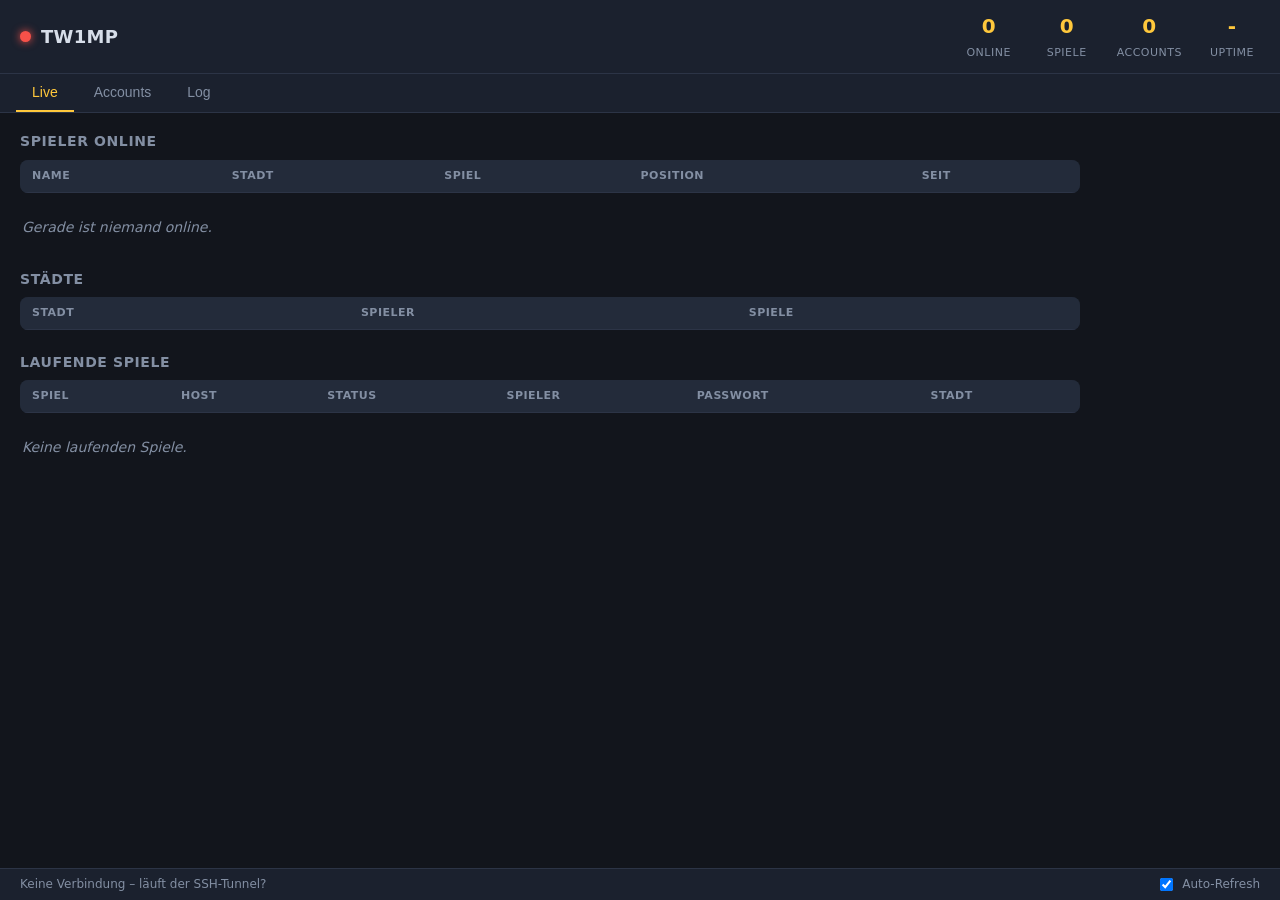
==== Web/index.html @ 4538ff93 "Panel: browser dashboard over SSH tunnel (live status, roster, log) Optional web dashboard served fr" ====
<!DOCTYPE html>
<html lang="de">
<head>
<meta charset="utf-8">
<meta name="viewport" content="width=device-width, initial-scale=1">
<title>TW1MP Panel</title>
<link rel="stylesheet" href="style.css">
</head>
<body>
<header>
  <div class="brand">
    <span id="dot" class="dot off" title="Verbindung"></span>
    <h1 id="title">TW1MP</h1>
    <span id="version" class="muted"></span>
  </div>
  <div class="stats">
    <div class="stat"><b id="s-players">0</b><label>online</label></div>
    <div class="stat"><b id="s-games">0</b><label>Spiele</label></div>
    <div class="stat"><b id="s-accounts">0</b><label>Accounts</label></div>
    <div class="stat"><b id="s-uptime">-</b><label>Uptime</label></div>
  </div>
</header>

<nav>
  <button data-tab="live" class="active">Live</button>
  <button data-tab="accounts">Accounts</button>
  <button data-tab="log">Log</button>
</nav>

<main>
  <section id="tab-live" class="tab active">
    <h2>Spieler online</h2>
    <table id="players">
      <thead><tr><th>Name</th><th>Stadt</th><th>Spiel</th><th>Position</th><th>seit</th></tr></thead>
      <tbody></tbody>
    </table>
    <p id="players-empty" class="empty">Gerade ist niemand online.</p>

    <h2>Städte</h2>
    <table id="towns">
      <thead><tr><th>Stadt</th><th>Spieler</th><th>Spiele</th></tr></thead>
      <tbody></tbody>
    </table>

    <h2>Laufende Spiele</h2>
    <table id="games">
      <thead><tr><th>Spiel</th><th>Host</th><th>Status</th><th>Spieler</th><th>Passwort</th><th>Stadt</th></tr></thead>
      <tbody></tbody>
    </table>
    <p id="games-empty" class="empty">Keine laufenden Spiele.</p>
  </section>

  <section id="tab-accounts" class="tab">
    <div class="rowbar">
      <h2>Roster <span class="muted">(<span id="acc-count">0</span>)</span></h2>
      <input id="acc-filter" placeholder="Name filtern…" autocomplete="off">
    </div>
    <table id="accounts">
      <thead><tr><th>Name</th><th>Letzter Login</th><th>Status</th></tr></thead>
      <tbody></tbody>
    </table>

    <h2>Bans</h2>
    <table id="bans">
      <thead><tr><th>Art</th><th>Wert</th><th>seit</th><th>Grund</th></tr></thead>
      <tbody></tbody>
    </table>
    <p id="bans-empty" class="empty">Keine Bans.</p>
  </section>

  <section id="tab-log" class="tab">
    <div class="rowbar">
      <h2>Server-Log</h2>
      <label class="chk"><input type="checkbox" id="log-follow" checked> Auto-Scroll</label>
    </div>
    <pre id="log" class="log"></pre>
  </section>
</main>

<footer>
  <span id="updated" class="muted">–</span>
  <label class="chk"><input type="checkbox" id="autorefresh" checked> Auto-Refresh</label>
</footer>

<script src="app.js"></script>
</body>
</html>
---- Web/style.css ----
:root {
  --bg: #12151c;
  --panel: #1b212e;
  --panel2: #232b3a;
  --line: #2c3446;
  --text: #d7dee9;
  --muted: #838fa3;
  --gold: #ffc83c;
  --green: #3fb950;
  --red: #f85149;
  --blue: #4d9dff;
}

* { box-sizing: border-box; }

body {
  margin: 0;
  background: var(--bg);
  color: var(--text);
  font: 14px/1.45 "Segoe UI", system-ui, sans-serif;
}

header {
  display: flex;
  align-items: center;
  justify-content: space-between;
  gap: 16px;
  padding: 12px 20px;
  background: var(--panel);
  border-bottom: 1px solid var(--line);
  flex-wrap: wrap;
}
.brand { display: flex; align-items: center; gap: 10px; }
.brand h1 { font-size: 18px; margin: 0; letter-spacing: .3px; }
.dot { width: 11px; height: 11px; border-radius: 50%; background: var(--red); box-shadow: 0 0 8px var(--red); }
.dot.on  { background: var(--green); box-shadow: 0 0 8px var(--green); }
.dot.off { background: var(--red);   box-shadow: 0 0 8px var(--red); }

.stats { display: flex; gap: 22px; }
.stat { text-align: center; min-width: 56px; }
.stat b { display: block; font-size: 20px; color: var(--gold); font-variant-numeric: tabular-nums; }
.stat label { font-size: 11px; text-transform: uppercase; letter-spacing: .5px; color: var(--muted); }

nav {
  display: flex;
  gap: 4px;
  padding: 0 16px;
  background: var(--panel);
  border-bottom: 1px solid var(--line);
}
nav button {
  background: none; border: none; color: var(--muted);
  padding: 10px 16px; cursor: pointer; font-size: 14px;
  border-bottom: 2px solid transparent;
}
nav button:hover { color: var(--text); }
nav button.active { color: var(--gold); border-bottom-color: var(--gold); }

main { padding: 18px 20px 60px; max-width: 1100px; }
.tab { display: none; }
.tab.active { display: block; }

h2 { font-size: 14px; text-transform: uppercase; letter-spacing: .6px;
     color: var(--muted); margin: 22px 0 8px; font-weight: 600; }
h2:first-child { margin-top: 0; }

.rowbar { display: flex; align-items: center; justify-content: space-between; gap: 12px; }
#acc-filter {
  background: var(--panel2); border: 1px solid var(--line); color: var(--text);
  border-radius: 6px; padding: 6px 10px; font-size: 13px; width: 200px;
}

table { width: 100%; border-collapse: collapse; background: var(--panel); border-radius: 8px; overflow: hidden; }
thead th {
  text-align: left; font-size: 11px; text-transform: uppercase; letter-spacing: .5px;
  color: var(--muted); padding: 8px 12px; background: var(--panel2); border-bottom: 1px solid var(--line);
}
tbody td { padding: 8px 12px; border-bottom: 1px solid var(--line); font-variant-numeric: tabular-nums; }
tbody tr:last-child td { border-bottom: none; }
tbody tr:hover { background: var(--panel2); }
td.name { font-weight: 600; }

.badge { display: inline-block; padding: 1px 8px; border-radius: 20px; font-size: 11px; font-weight: 600; }
.badge.online { background: rgba(63,185,80,.15); color: var(--green); }
.badge.offline { background: rgba(131,143,163,.15); color: var(--muted); }
.badge.banned { background: rgba(248,81,73,.15); color: var(--red); }

.empty { color: var(--muted); font-style: italic; padding: 10px 2px; }

.log {
  background: #0c0f15; border: 1px solid var(--line); border-radius: 8px;
  padding: 12px; margin: 0; height: 62vh; overflow: auto;
  font: 12px/1.5 "Cascadia Code", "Consolas", monospace; white-space: pre-wrap; word-break: break-word;
}
.log .lvl-WARNING { color: var(--gold); }
.log .lvl-ERROR { color: var(--red); }
.log .lvl-DEBUG { color: var(--muted); }

footer {
  position: fixed; bottom: 0; left: 0; right: 0;
  display: flex; align-items: center; justify-content: space-between;
  padding: 6px 20px; background: var(--panel); border-top: 1px solid var(--line); font-size: 12px;
}
.chk { display: flex; align-items: center; gap: 6px; color: var(--muted); cursor: pointer; }
.muted { color: var(--muted); font-size: 12px; }
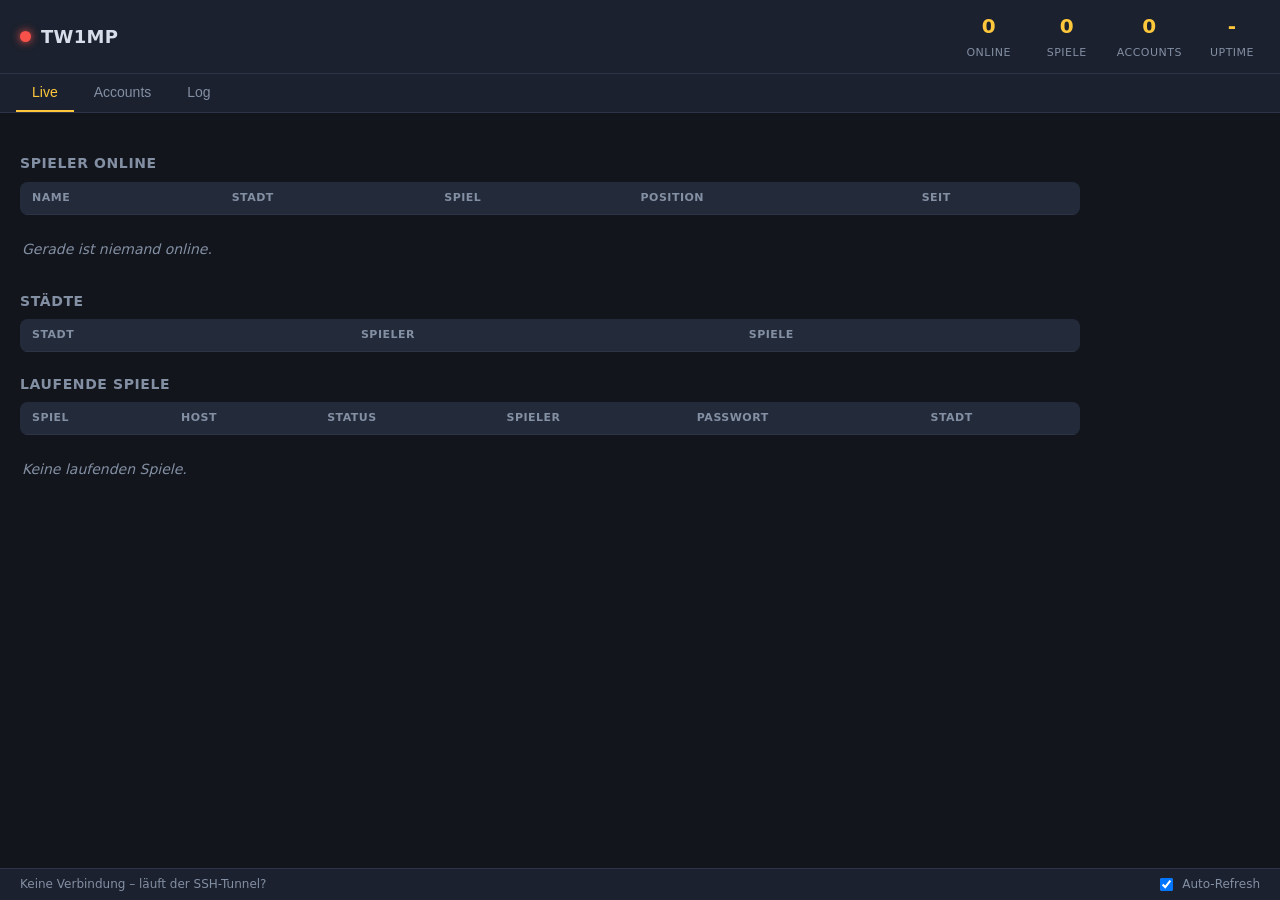
==== commit 5dbb2720: "Panel phase 2: admin actions and character view New [Web] admin_api flag gates writes. web.py gains " ====
--- a/Web/index.html
+++ b/Web/index.html
@@ -29,9 +29,14 @@
 
 <main>
   <section id="tab-live" class="tab active">
+    <div class="admin-only" id="broadcast-bar">
+      <input id="bc-text" placeholder="Nachricht an alle Spieler…" autocomplete="off">
+      <button id="bc-send" class="btn primary">Broadcast</button>
+    </div>
+
     <h2>Spieler online</h2>
     <table id="players">
-      <thead><tr><th>Name</th><th>Stadt</th><th>Spiel</th><th>Position</th><th>seit</th></tr></thead>
+      <thead><tr><th>Name</th><th>Stadt</th><th>Spiel</th><th>Position</th><th>seit</th><th class="admin-only">Aktion</th></tr></thead>
       <tbody></tbody>
     </table>
     <p id="players-empty" class="empty">Gerade ist niemand online.</p>
@@ -56,16 +61,29 @@
       <input id="acc-filter" placeholder="Name filtern…" autocomplete="off">
     </div>
     <table id="accounts">
-      <thead><tr><th>Name</th><th>Letzter Login</th><th>Status</th></tr></thead>
+      <thead><tr><th>Name</th><th>Letzter Login</th><th>Status</th><th class="admin-only">Aktion</th></tr></thead>
       <tbody></tbody>
     </table>
 
     <h2>Bans</h2>
     <table id="bans">
-      <thead><tr><th>Art</th><th>Wert</th><th>seit</th><th>Grund</th></tr></thead>
+      <thead><tr><th>Art</th><th>Wert</th><th>seit</th><th>Grund</th><th class="admin-only">Aktion</th></tr></thead>
       <tbody></tbody>
     </table>
     <p id="bans-empty" class="empty">Keine Bans.</p>
+  </section>
+
+  <section id="tab-char" class="tab">
+    <div class="rowbar">
+      <h2>Charakter <span id="char-name" class="muted"></span></h2>
+      <button id="char-back" class="btn">Zurück</button>
+    </div>
+    <p id="char-meta" class="muted"></p>
+    <table id="charitems">
+      <thead><tr><th>Item</th><th>Kategorie</th><th>Wert</th><th>Art</th></tr></thead>
+      <tbody></tbody>
+    </table>
+    <p id="char-empty" class="empty">Kein Charakter gespeichert.</p>
   </section>
 
   <section id="tab-log" class="tab">
@@ -77,6 +95,8 @@
   </section>
 </main>
 
+<div id="toast"></div>
+
 <footer>
   <span id="updated" class="muted">–</span>
   <label class="chk"><input type="checkbox" id="autorefresh" checked> Auto-Refresh</label>
--- a/Web/style.css
+++ b/Web/style.css
@@ -87,6 +87,35 @@
 
 .empty { color: var(--muted); font-style: italic; padding: 10px 2px; }
 
+/* admin controls (hidden unless the server enables the admin API) */
+body:not(.admin) .admin-only { display: none !important; }
+
+#broadcast-bar { display: flex; gap: 8px; margin-bottom: 16px; }
+#bc-text {
+  flex: 1; background: var(--panel2); border: 1px solid var(--line);
+  color: var(--text); border-radius: 6px; padding: 8px 12px; font-size: 13px;
+}
+.btn {
+  background: var(--panel2); border: 1px solid var(--line); color: var(--text);
+  border-radius: 6px; padding: 5px 12px; font-size: 12px; cursor: pointer;
+}
+.btn:hover { border-color: var(--muted); }
+.btn.primary { background: var(--gold); border-color: var(--gold); color: #1a1205; font-weight: 600; }
+.btn.primary:hover { filter: brightness(1.08); }
+.btn.danger:hover { background: rgba(248,81,73,.15); border-color: var(--red); color: var(--red); }
+.btn + .btn { margin-left: 6px; }
+td.actions { white-space: nowrap; }
+
+#toast {
+  position: fixed; left: 50%; bottom: 46px; transform: translateX(-50%);
+  background: var(--panel2); border: 1px solid var(--line); color: var(--text);
+  padding: 10px 18px; border-radius: 8px; font-size: 13px; z-index: 20;
+  box-shadow: 0 6px 24px rgba(0,0,0,.45); opacity: 0; pointer-events: none;
+  transition: opacity .2s, transform .2s;
+}
+#toast.show { opacity: 1; transform: translateX(-50%) translateY(-6px); }
+#toast.err { border-color: var(--red); color: var(--red); }
+
 .log {
   background: #0c0f15; border: 1px solid var(--line); border-radius: 8px;
   padding: 12px; margin: 0; height: 62vh; overflow: auto;
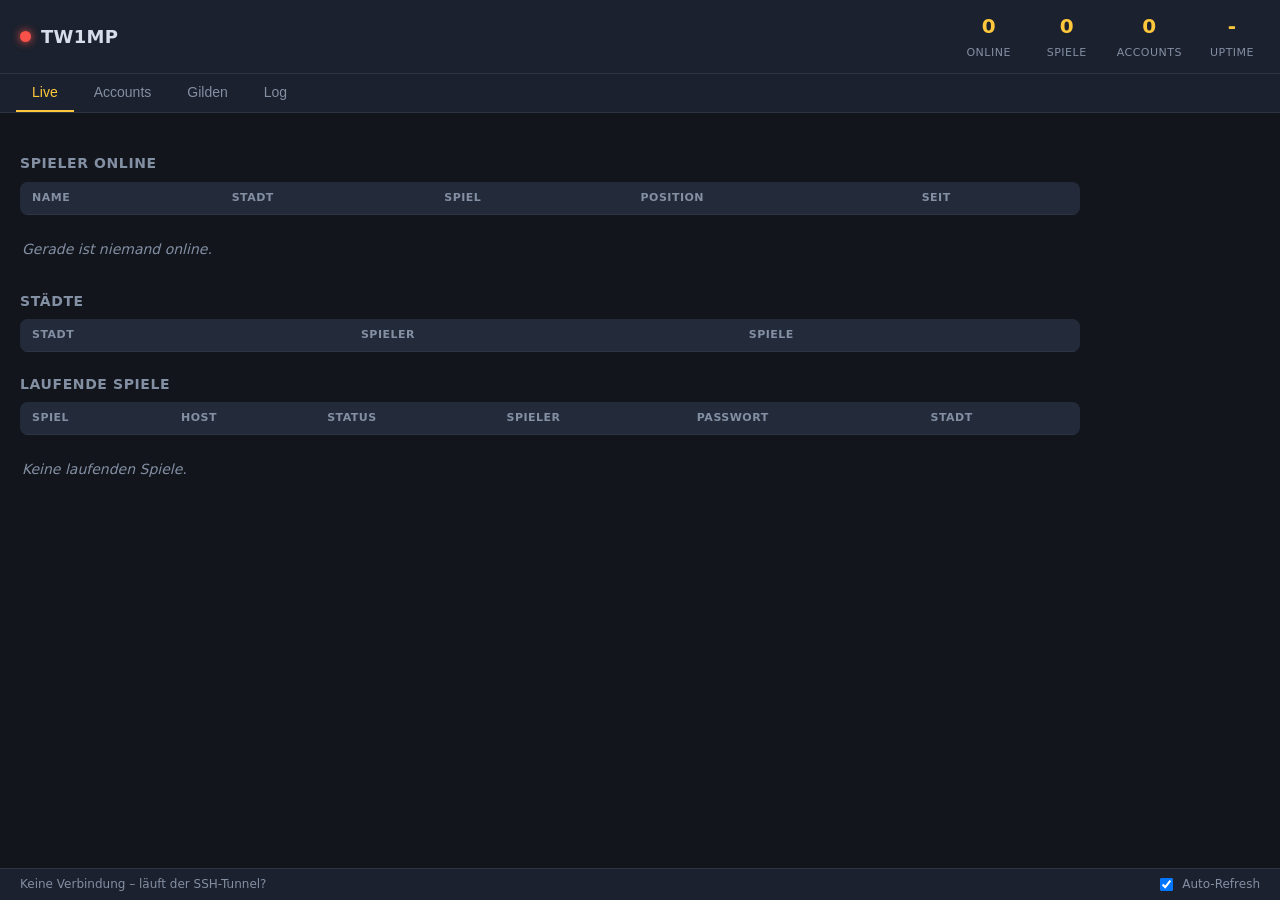
==== commit 946702b9: "Panel: item editor, guild system, slimmer bot commands Item editor: /character now reads the modifie" ====
--- a/Web/index.html
+++ b/Web/index.html
@@ -24,6 +24,7 @@
 <nav>
   <button data-tab="live" class="active">Live</button>
   <button data-tab="accounts">Accounts</button>
+  <button data-tab="guilds">Gilden</button>
   <button data-tab="log">Log</button>
 </nav>
 
@@ -73,6 +74,27 @@
     <p id="bans-empty" class="empty">Keine Bans.</p>
   </section>
 
+  <section id="tab-guilds" class="tab">
+    <div class="admin-only" id="guild-bar">
+      <input id="g-name" placeholder="Gildenname" autocomplete="off">
+      <input id="g-tag" placeholder="Tag" autocomplete="off" maxlength="8">
+      <button id="g-create" class="btn primary">Gilde anlegen</button>
+    </div>
+
+    <h2>Gilden</h2>
+    <table id="guilds">
+      <thead><tr><th>Gilde</th><th>Tag</th><th>Mitglieder</th><th>online</th><th>gegründet</th><th class="admin-only">Aktion</th></tr></thead>
+      <tbody></tbody>
+    </table>
+    <p id="guilds-empty" class="empty">Noch keine Gilden angelegt.</p>
+
+    <h2>Mitglieder zuordnen</h2>
+    <table id="members">
+      <thead><tr><th>Spieler</th><th>Gilde</th></tr></thead>
+      <tbody></tbody>
+    </table>
+  </section>
+
   <section id="tab-char" class="tab">
     <div class="rowbar">
       <h2>Charakter <span id="char-name" class="muted"></span></h2>
@@ -84,6 +106,13 @@
       <tbody></tbody>
     </table>
     <p id="char-empty" class="empty">Kein Charakter gespeichert.</p>
+    <div class="admin-only" id="char-actions">
+      <button id="char-save" class="btn primary">Änderungen speichern</button>
+      <button id="char-revert" class="btn danger">Änderungen verwerfen</button>
+      <p class="muted">Bearbeitungen landen in einer Kopie — das Original des
+        Spielers wird nie überschrieben. Der Server liefert die Kopie nur aus,
+        wenn der Spieler allein online ist.</p>
+    </div>
   </section>
 
   <section id="tab-log" class="tab">
--- a/Web/style.css
+++ b/Web/style.css
@@ -90,7 +90,13 @@
 /* admin controls (hidden unless the server enables the admin API) */
 body:not(.admin) .admin-only { display: none !important; }
 
-#broadcast-bar { display: flex; gap: 8px; margin-bottom: 16px; }
+#broadcast-bar, #guild-bar { display: flex; gap: 8px; margin-bottom: 16px; }
+#g-name { width: 220px; }
+#g-tag { width: 90px; }
+#g-name, #g-tag {
+  background: var(--panel2); border: 1px solid var(--line); color: var(--text);
+  border-radius: 6px; padding: 8px 12px; font-size: 13px;
+}
 #bc-text {
   flex: 1; background: var(--panel2); border: 1px solid var(--line);
   color: var(--text); border-radius: 6px; padding: 8px 12px; font-size: 13px;
@@ -105,6 +111,17 @@
 .btn.danger:hover { background: rgba(248,81,73,.15); border-color: var(--red); color: var(--red); }
 .btn + .btn { margin-left: 6px; }
 td.actions { white-space: nowrap; }
+
+#char-actions { margin-top: 14px; }
+#char-actions .muted { margin: 8px 0 0; max-width: 640px; }
+input.qty {
+  width: 84px; background: var(--panel2); border: 1px solid var(--line);
+  color: var(--text); border-radius: 5px; padding: 3px 8px; font-size: 13px;
+  font-variant-numeric: tabular-nums;
+}
+input.qty:focus { outline: none; border-color: var(--gold); }
+input.qty.dirty { border-color: var(--gold); color: var(--gold); }
+.badge.mod { background: rgba(255,200,60,.15); color: var(--gold); }
 
 #toast {
   position: fixed; left: 50%; bottom: 46px; transform: translateX(-50%);
